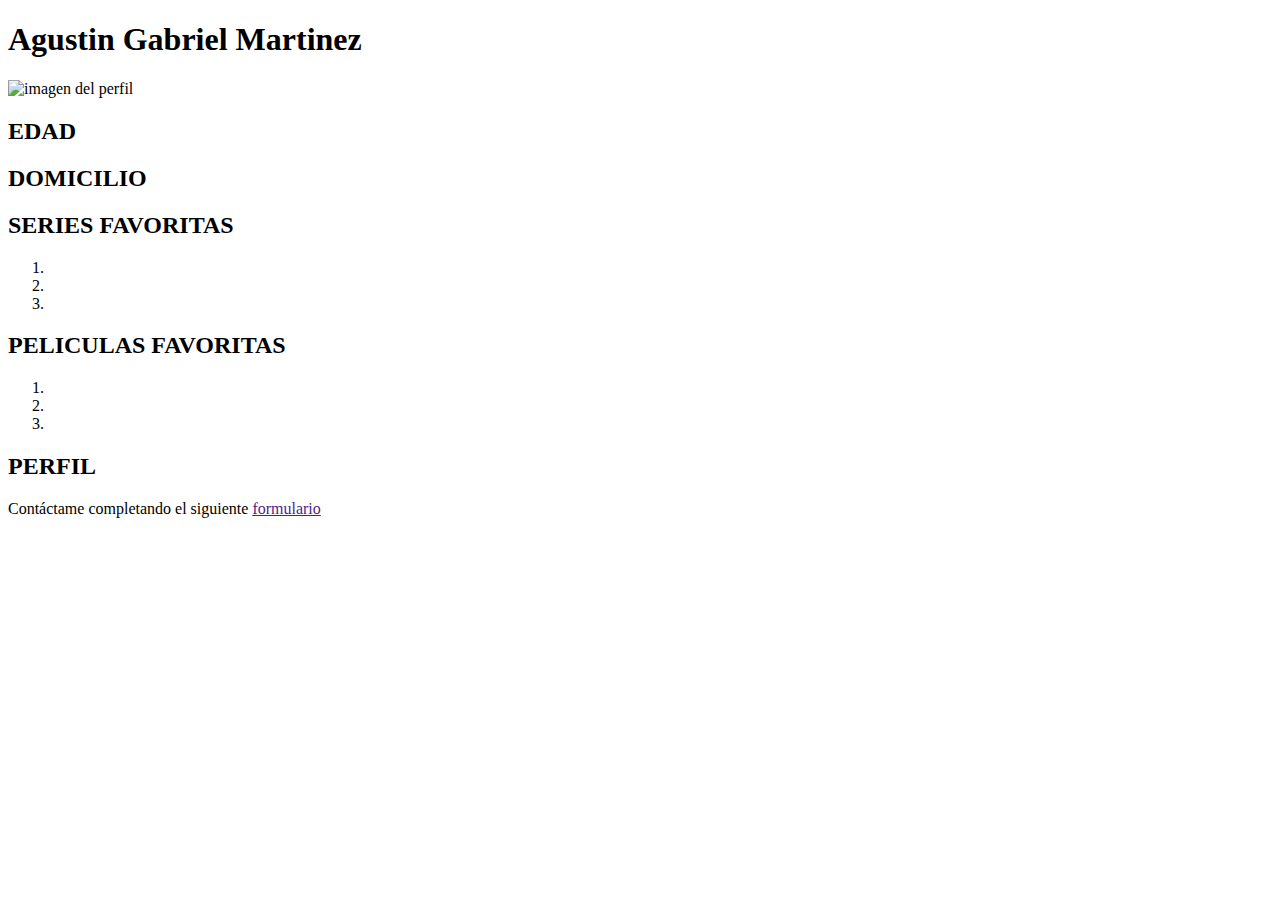
==== m1u3/index.html @ 2fcc4688 "create index.html" ====
<!DOCTYPE html>
<html lang="en">
<head>
    <meta charset="UTF-8">
    <meta name="viewport" content="width=device-width, initial-scale=1.0">
    <title>CV- Agustin Martinez</title>
</head>
<body>
    <h1> Agustin Gabriel Martinez</h1>

    <img src="profile.png" alt="imagen del perfil" width="200px">
    
    <h2>EDAD</h2>
    <p></p>

    <h2>DOMICILIO</h2>
    <p></p>

    <h2>SERIES FAVORITAS</h2>
    <ol>
        <li></li>
        <li></li>
        <li></li>
    </ol>

    <h2>PELICULAS FAVORITAS</h2>
    <ol>
        <li></li>
        <li></li>
        <li></li>
    </ol>

    <h2>PERFIL</h2>
    <p></p>
    <p></p>
    <p></p>

    <stronge>
        Contáctame completando el siguiente <a href="">formulario</a>
    </stronge>

</body>
</html>
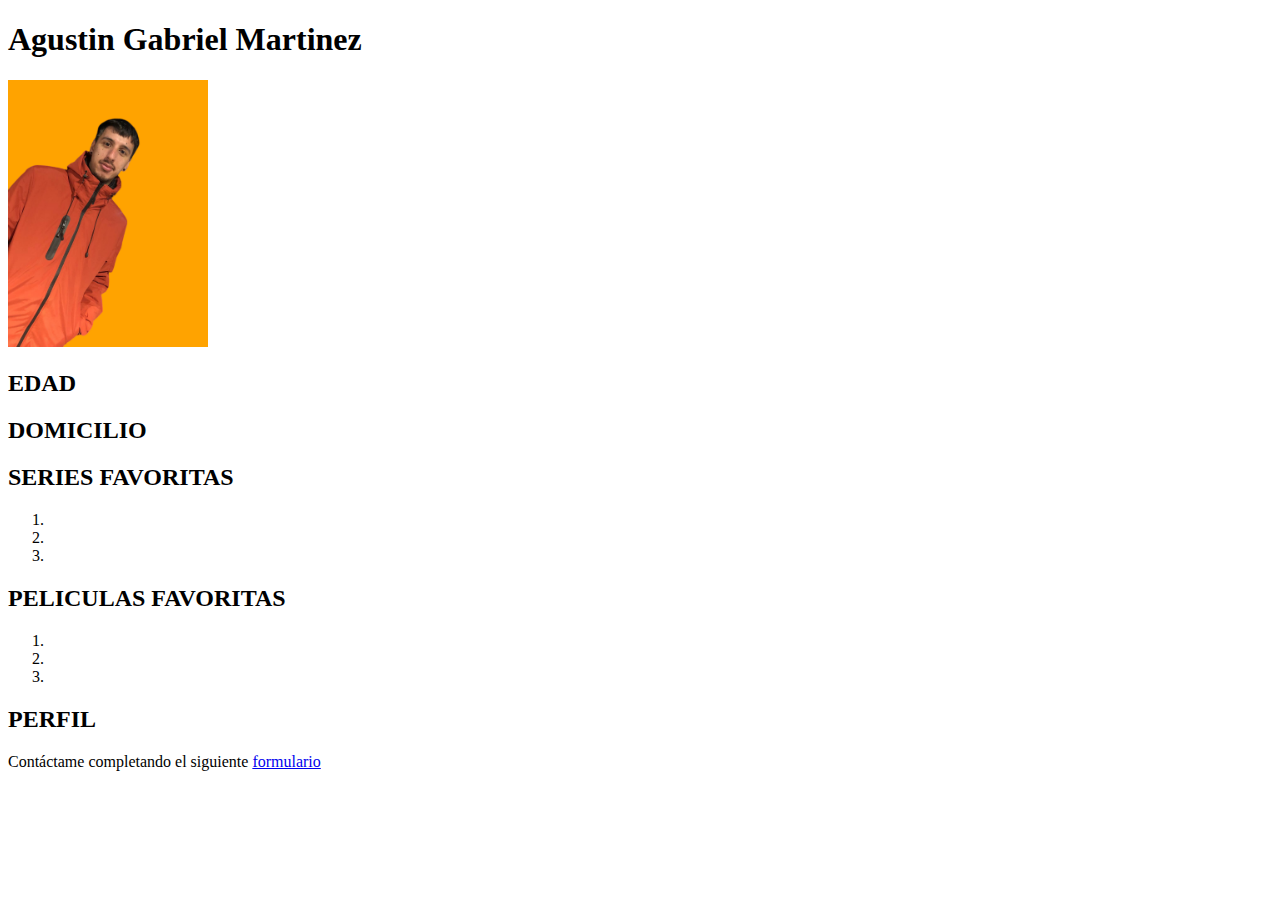
==== commit 0e5ffb35: "add link form" ====
--- a/m1u3/index.html
+++ b/m1u3/index.html
@@ -36,7 +36,7 @@
     <p></p>
 
     <stronge>
-        Contáctame completando el siguiente <a href="">formulario</a>
+        Contáctame completando el siguiente <a href="form.html">formulario</a>
     </stronge>
 
 </body>
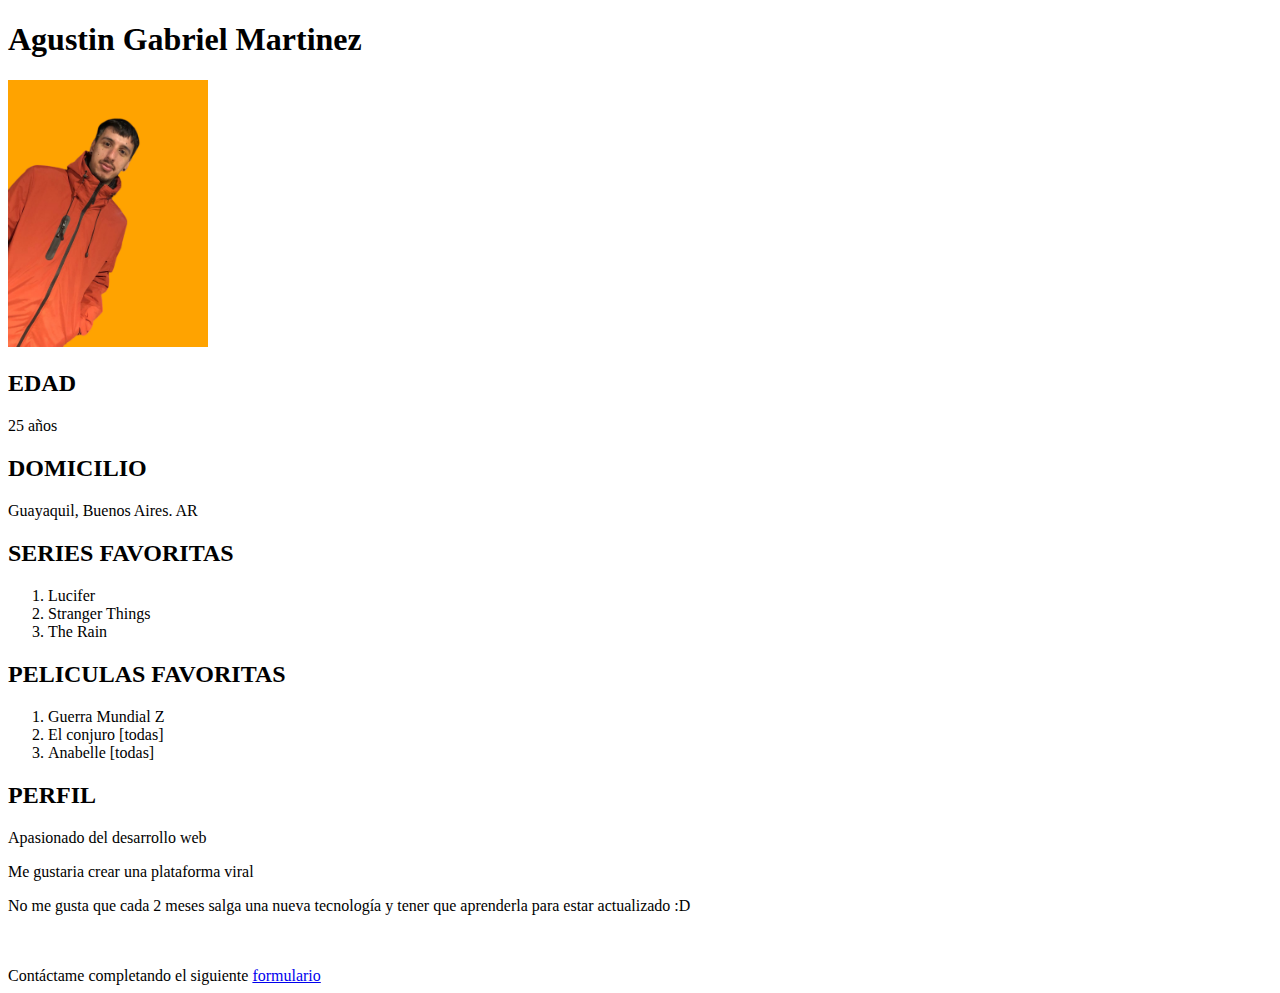
==== commit d914e35a: "complete date" ====
--- a/m1u3/index.html
+++ b/m1u3/index.html
@@ -11,30 +11,33 @@
     <img src="profile.png" alt="imagen del perfil" width="200px">
     
     <h2>EDAD</h2>
-    <p></p>
+    <p>25 años</p>
 
     <h2>DOMICILIO</h2>
-    <p></p>
+    <p>Guayaquil, Buenos Aires. AR</p>
 
     <h2>SERIES FAVORITAS</h2>
     <ol>
-        <li></li>
-        <li></li>
-        <li></li>
+        <li>Lucifer</li>
+        <li>Stranger Things</li>
+        <li>The Rain</li>
     </ol>
 
     <h2>PELICULAS FAVORITAS</h2>
     <ol>
-        <li></li>
-        <li></li>
-        <li></li>
+        <li>Guerra Mundial Z</li>
+        <li>El conjuro [todas]</li>
+        <li>Anabelle [todas]</li>
     </ol>
 
     <h2>PERFIL</h2>
-    <p></p>
-    <p></p>
-    <p></p>
-
+    <p>Apasionado del desarrollo web</p>
+    <p>Me gustaria crear una plataforma viral</p>
+    <p>No me gusta que cada 2 meses salga una nueva tecnología y tener que aprenderla para estar actualizado :D</p>
+    
+    <br/>
+    <br/>
+    
     <stronge>
         Contáctame completando el siguiente <a href="form.html">formulario</a>
     </stronge>
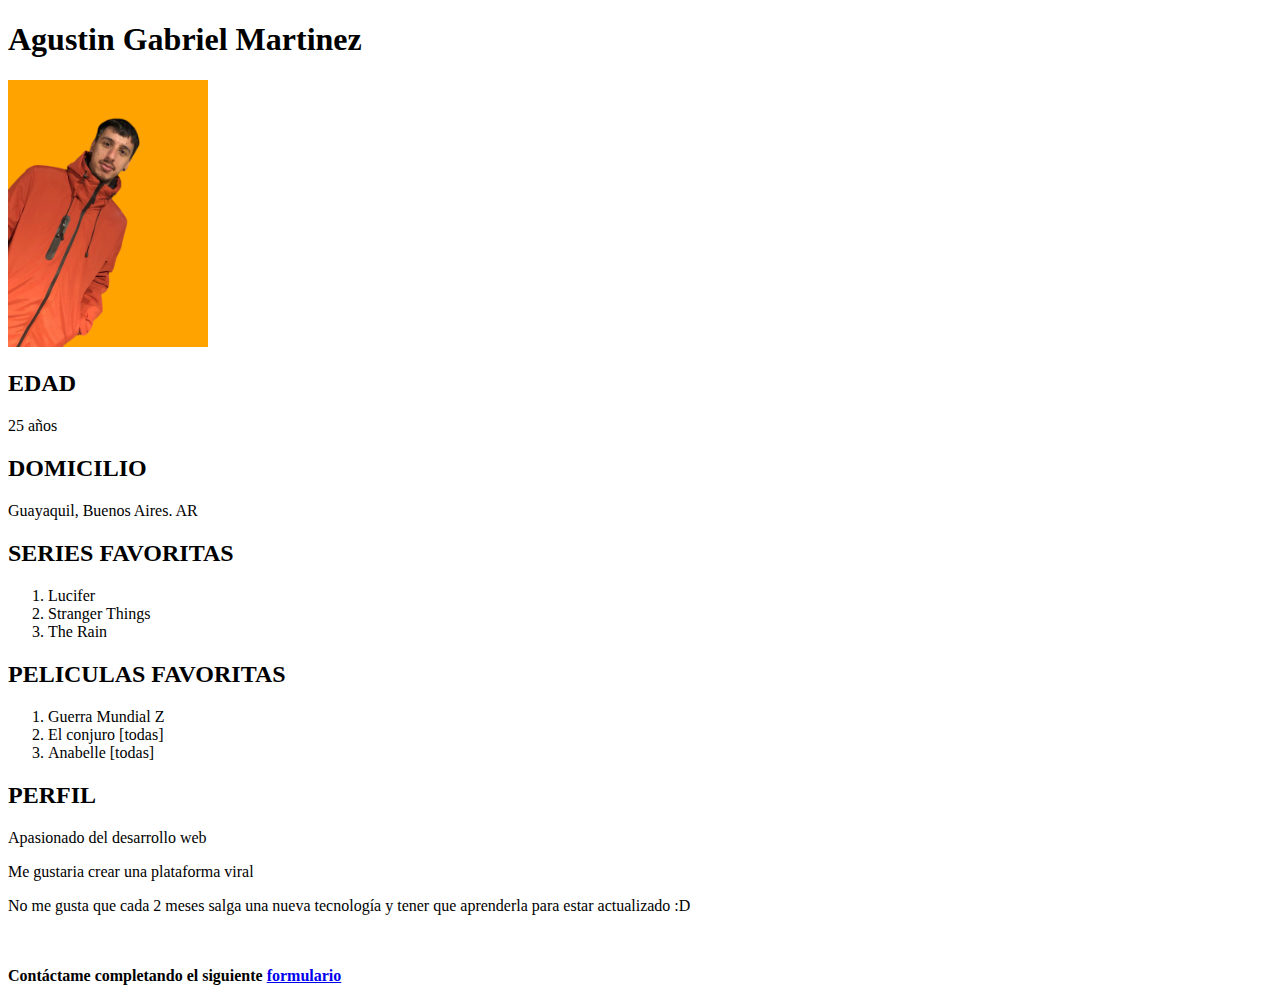
==== commit 87fffc0c: "corregi etiqueta" ====
--- a/m1u3/index.html
+++ b/m1u3/index.html
@@ -38,9 +38,9 @@
     <br/>
     <br/>
     
-    <stronge>
+    <strong>
         Contáctame completando el siguiente <a href="form.html">formulario</a>
-    </stronge>
+    </strong>
 
 </body>
 </html>